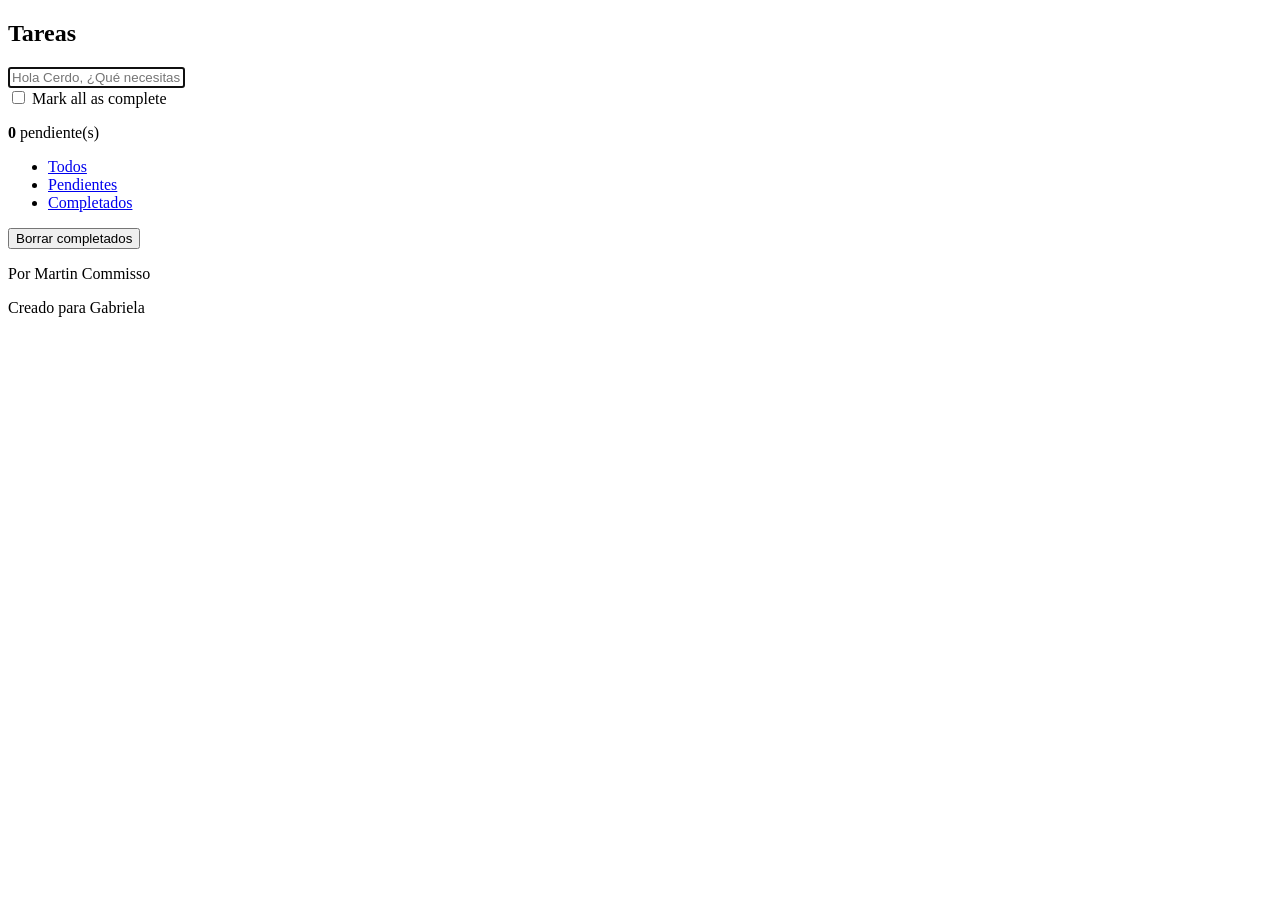
==== src/index.html @ ecd5b3af "Primer Commit" ====
<!doctype html>
<html lang="en">
	<head>
		<meta charset="utf-8">
		<meta name="viewport" content="width=device-width, initial-scale=1">
		<title>Template • TodoMVC</title>
	</head>
	<body>
		<section class="todoapp">
			<header class="header">
				<h1>Tareas</h1>
				<input class="new-todo" placeholder="Hola Cerdo, ¿Qué necesitas hacer hoy?" autofocus>
			</header>
			<!-- This section should be hidden by default and shown when there are todos -->
			<section class="main">
				<input id="toggle-all" class="toggle-all" type="checkbox">
				<label for="toggle-all">Mark all as complete</label>
				<ul class="todo-list">
					<!-- These are here just to show the structure of the list items -->
					<!-- List items should get the class `editing` when editing and `completed` when marked as completed -->
					<!-- <li class="completed" data-id="abc">
						<div class="view">
							<input class="toggle" type="checkbox" checked>
							<label>Probar JavaScript</label>
							<button class="destroy"></button>
						</div>
						<input class="edit" value="Create a TodoMVC template">
					</li> -->
					<!-- <li>
						<div class="view">
							<input class="toggle" type="checkbox">
							<label>Comprar un unicornio</label>
							<button class="destroy"></button>
						</div>
						<input class="edit" value="Rule the web">
					</li> -->
				</ul>
			</section>
			<!-- This footer should hidden by default and shown when there are todos -->
			<footer class="footer">
				<!-- This should be `0 items left` by default -->
				<span class="todo-count"><strong>0</strong> pendiente(s)</span>
				<!-- Remove this if you don't implement routing -->
				<ul class="filters">
					<li>
						<a class="selected filtro" href="#/">Todos</a>
					</li>
					<li>
						<a class="filtro" href="#/active">Pendientes</a>
					</li>
					<li>
						<a class="filtro" href="#/completed">Completados</a>
					</li>
				</ul>
				<!-- Hidden if no completed items are left ↓ -->
				<button class="clear-completed">Borrar completados</button>
			</footer>
		</section>
		<footer class="info">

			<p>Por Martin Commisso</a></p>
			<!-- Change this out with your name and url ↓ -->
			<p>Creado para Gabriela </p>
			
		</footer>
        
        
	</body>
</html>
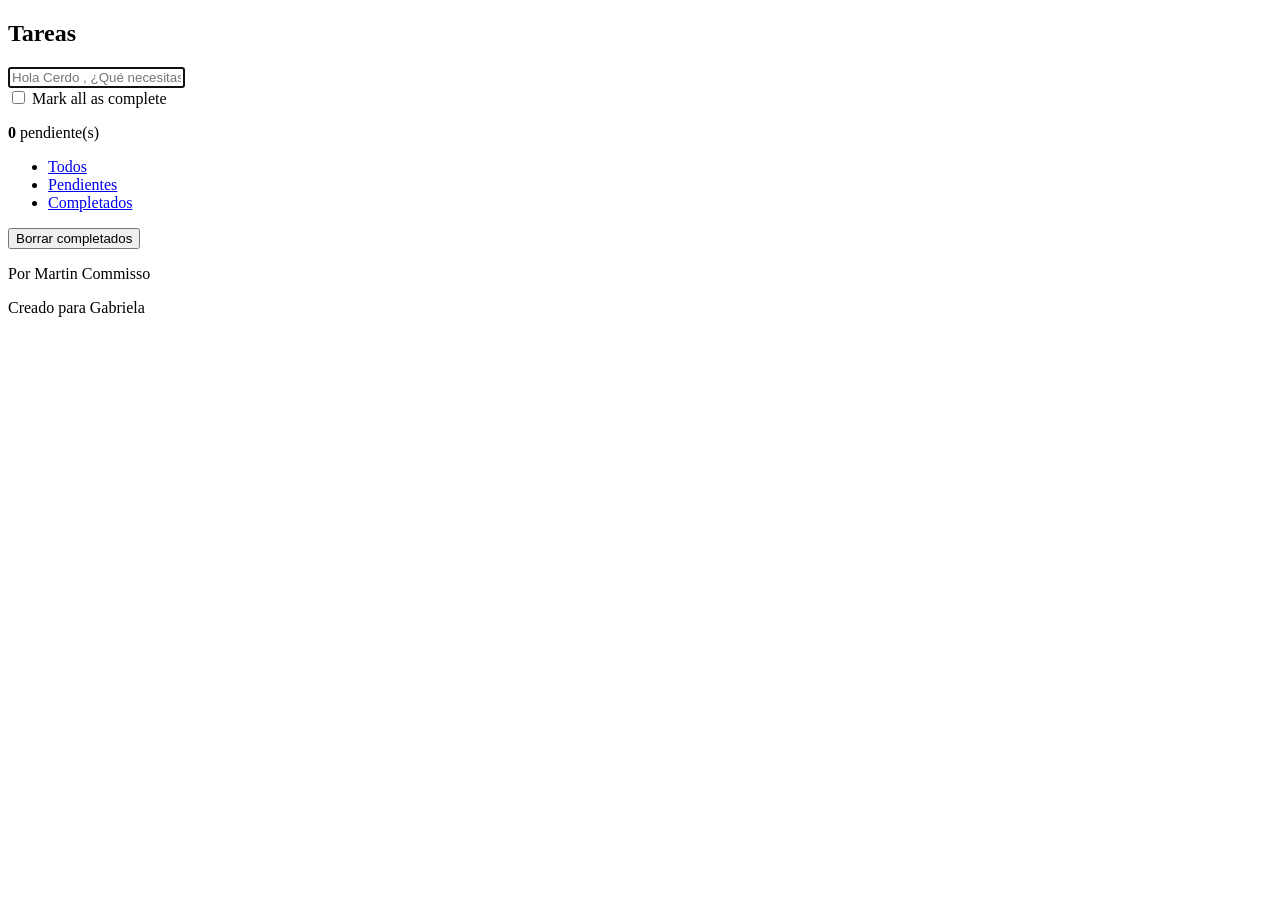
==== commit 62b1834a: "Primer Commit" ====
--- a/src/index.html
+++ b/src/index.html
@@ -9,7 +9,7 @@
 		<section class="todoapp">
 			<header class="header">
 				<h1>Tareas</h1>
-				<input class="new-todo" placeholder="Hola Cerdo, ¿Qué necesitas hacer hoy?" autofocus>
+				<input class="new-todo" placeholder="Hola Cerdo , ¿Qué necesitas hacer hoy?" autofocus>
 			</header>
 			<!-- This section should be hidden by default and shown when there are todos -->
 			<section class="main">
